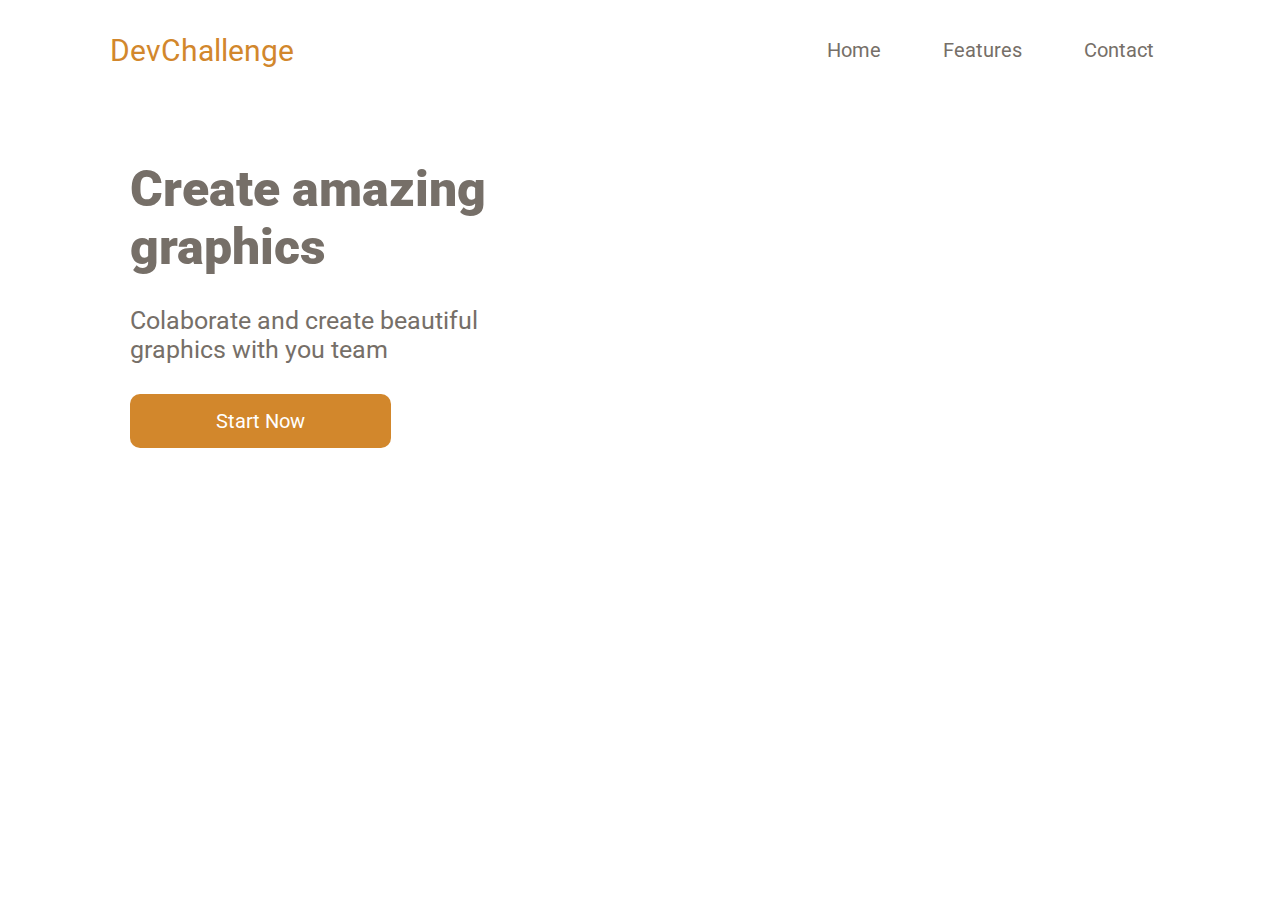
==== 01-AmazingGraph/index.html @ bf040586 "adicionado pasta img e alterações no HTML e CSS" ====
<!DOCTYPE html>
<html lang="pt-BR">

<head>
    <meta charset="UTF-8">
    <meta http-equiv="X-UA-Compatible" content="IE=edge">
    <meta name="viewport" content="width=device-width, initial-scale=1.0">
    <title>Amazing Graph</title>
    <link rel="stylesheet" href="style.css">
</head>

<body>
    <div class="container">
        <header class="header-container">
            <a class="header-logo" href="#">DevChallenge</a>
            <nav class="header-navegacao">
                <li><a href="#">Home</a></li>
                <li><a href="#">Features</a></li>
                <li><a href="#">Contact</a></li>
            </nav>
        </header>
        <main class="main-container">
            <div class="main-texto">
                <h1>Create amazing graphics</h1>
                <p>Colaborate and create beautiful graphics with you team</p>
                <a href="#">Start Now</a>
            </div>
            <img class="main-img" src="/img/team.jpg" alt="">
        </main>
    </div>
</body>

</html>
---- 01-AmazingGraph/style.css ----
@import url('https://fonts.googleapis.com/css2?family=Roboto:wght@500;700;900&display=swap');

:root{
    --laranja: #D2872C;
    --cinza: #766F68;
}

*{
    margin: 0;
    padding: 0;
    box-sizing: border-box;
}
html{
    font-size: 62.5%;
}
html, body{
    width: 100%;
    height: 100%;
    font-family: 'Roboto';
}
img{
    max-width: 100%;
    display: block;
}
li{
    list-style: none;
}
.container{
    max-width: 110rem;
    width: 100%;
    margin: 0 auto;
}
.header-container{
    display: flex;
    justify-content: space-between;
    height: 6rem;
    margin-top: 2rem;
    align-items: center;
}
.header-logo{
    text-decoration: none;
    font-size: 3rem;
    color: var(--laranja);
    margin-left: 2rem;
}
.header-navegacao{
    display: flex;
    gap: 1rem;
}
.header-navegacao a{
    position: relative;
    text-decoration: none;
    color: var(--cinza);
    font-size: 2rem;
    margin-right: 2rem;
    padding: 1.6rem;
    
}
.header-navegacao a::after{
    content: "";
    position: absolute;
    bottom: 0;
    left: 1.6rem;
    width: 0%;
    height: 0.3rem;
    background-color: var(--cinza);
    transition: 0.3s ease-in-out;
}
.header-navegacao a:hover::after{
    width: 100%;
}
.main-container{
    display: grid;
    grid-template-columns: auto auto;
    grid-template-rows: auto;
    margin: 5rem 1rem;
}
.main-texto{
    display: grid;
    grid-template-columns: auto;
    grid-template-rows: repeat(3,auto);
    gap: 3rem;
    margin: 3rem;
}
.main-texto h1{
    font-size: 5rem;
    font-weight: 900;
    width: 15ch;
    color: var(--cinza);
}
.main-texto p{
    font-size: 2.5rem;
    width: 30ch;
    color: var(--cinza);
}
.main-texto a{
    text-decoration: none;
    color: white;
    font-size: 2rem;
    justify-self: start;
    padding: 1.5rem 8.6rem;
    border-radius: 1rem;
    background-color: var(--laranja);
}
.main-texto a:hover{
    background-color: #bb7825;
}
.main-container img{
    justify-self: center;
    min-height: 100%;
    object-fit: cover;
}

@media (max-width: 900px){
    .main-container{
        grid-template-columns: auto;
        grid-template-rows: auto auto
    }
    .main-texto{
        order: 1;
        justify-items: center;
        text-align: center;
    }
    .main-texto h1{
       width: auto;
    }
    .main-texto p{
        width: auto;
    }
    .main-texto a{
        justify-self: center;
    }
    .main-container img{
        max-height: 35.6rem;
    }
}
@media (max-width: 650px){
    .header-container{
        flex-direction: column;
        gap: 2rem;
        flex: 1;
    }
    .header-logo{
        margin-left: 0;
    }
    .main-texto{
        margin: 1rem 3rem;
    }
     .main-texto h1{
         font-size: 4rem;
     }
     .main-texto p{
         font-size: 2rem;
     }
}

@media (max-width: 375px){
    .main-texto h1{
        font-size: 3rem;
    }
    .main-texto p{
        font-size: 1.6rem;
    }
    .main-texto a{
        padding: 1.5rem 5.6rem;
    }
}
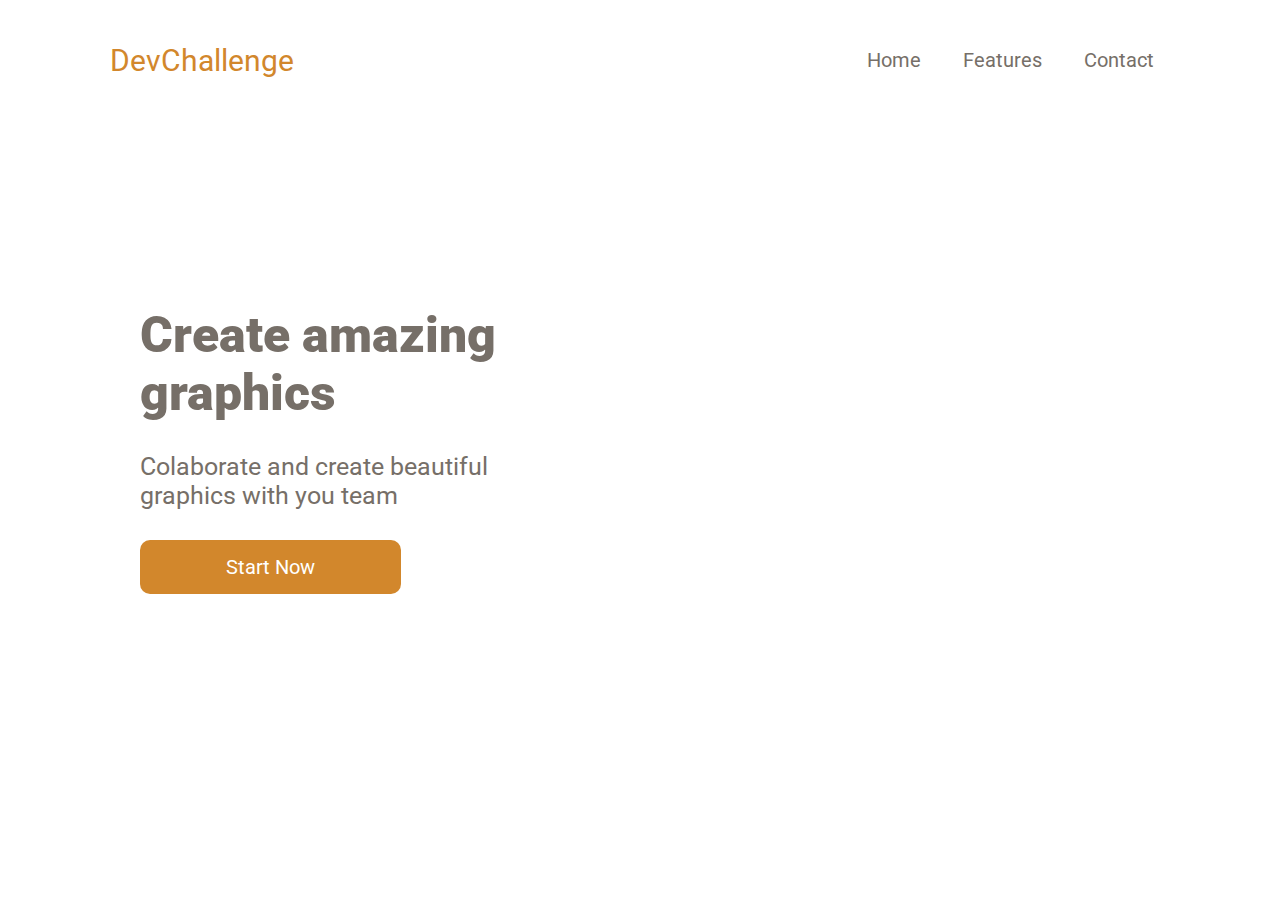
==== commit 4e506765: "modificações no HTML e CSS" ====
--- a/01-AmazingGraph/index.html
+++ b/01-AmazingGraph/index.html
@@ -12,20 +12,26 @@
 <body>
     <div class="container">
         <header class="header-container">
-            <a class="header-logo" href="#">DevChallenge</a>
-            <nav class="header-navegacao">
-                <li><a href="#">Home</a></li>
-                <li><a href="#">Features</a></li>
-                <li><a href="#">Contact</a></li>
-            </nav>
+            <div class="header-principal">
+                <a class="header-logo" href="#">DevChallenge</a>
+                <nav class="header-navegacao">
+                    <ul class="navegacao-items">
+                        <li><a href="#">Home</a></li>
+                        <li><a href="#">Features</a></li>
+                        <li><a href="#">Contact</a></li>
+                    </ul>
+                </nav>
+            </div>
         </header>
         <main class="main-container">
-            <div class="main-texto">
-                <h1>Create amazing graphics</h1>
-                <p>Colaborate and create beautiful graphics with you team</p>
-                <a href="#">Start Now</a>
+            <div class="main-principal">
+                <div class="main-texto">
+                    <h1>Create amazing graphics</h1>
+                    <p>Colaborate and create beautiful graphics with you team</p>
+                    <a href="#">Start Now</a>
+                </div>
+                <img class="main-img" src="/img/team.jpg" alt="">
             </div>
-            <img class="main-img" src="/img/team.jpg" alt="">
         </main>
     </div>
 </body>
--- a/01-AmazingGraph/style.css
+++ b/01-AmazingGraph/style.css
@@ -14,8 +14,8 @@
     font-size: 62.5%;
 }
 html, body{
+    height: 100%;
     width: 100%;
-    height: 100%;
     font-family: 'Roboto';
 }
 img{
@@ -26,15 +26,22 @@
     list-style: none;
 }
 .container{
+    position: relative;
+    height: 100%;
     max-width: 110rem;
     width: 100%;
     margin: 0 auto;
 }
 .header-container{
+    position: absolute;
+    top: 3rem;
+    width: 100%;
+}
+.header-principal{
     display: flex;
     justify-content: space-between;
     height: 6rem;
-    margin-top: 2rem;
+   width: 100%;
     align-items: center;
 }
 .header-logo{
@@ -43,37 +50,46 @@
     color: var(--laranja);
     margin-left: 2rem;
 }
-.header-navegacao{
+.navegacao-items{
     display: flex;
     gap: 1rem;
 }
-.header-navegacao a{
+.navegacao-items a{
     position: relative;
     text-decoration: none;
     color: var(--cinza);
     font-size: 2rem;
-    margin-right: 2rem;
     padding: 1.6rem;
-    
 }
-.header-navegacao a::after{
+.navegacao-items a::after{
     content: "";
     position: absolute;
     bottom: 0;
     left: 1.6rem;
     width: 0%;
     height: 0.3rem;
-    background-color: var(--cinza);
+    background-color: var(--laranja);
     transition: 0.3s ease-in-out;
 }
-.header-navegacao a:hover::after{
+.navegacao-items a:hover{
+    color: var(--laranja);
+}
+.navegacao-items a:hover::after{
     width: 100%;
+}
+.navegacao-items li:last-child a{
+    margin-right: 2rem;
 }
 .main-container{
     display: grid;
+    height: 100%;
+    align-items: center;
+}
+.main-principal{
+    display: grid;
     grid-template-columns: auto auto;
     grid-template-rows: auto;
-    margin: 5rem 1rem;
+    margin: 2rem;
 }
 .main-texto{
     display: grid;
@@ -105,16 +121,17 @@
 .main-texto a:hover{
     background-color: #bb7825;
 }
-.main-container img{
+.main-principal img{
     justify-self: center;
     min-height: 100%;
     object-fit: cover;
 }
 
 @media (max-width: 900px){
-    .main-container{
+    .main-principal{
         grid-template-columns: auto;
-        grid-template-rows: auto auto
+        grid-template-rows: auto auto;
+        margin: 9rem 1rem 0 1rem;
     }
     .main-texto{
         order: 1;
@@ -130,12 +147,12 @@
     .main-texto a{
         justify-self: center;
     }
-    .main-container img{
+    .main-principal img{
         max-height: 35.6rem;
     }
 }
 @media (max-width: 650px){
-    .header-container{
+    .header-principal{
         flex-direction: column;
         gap: 2rem;
         flex: 1;
@@ -152,6 +169,9 @@
      .main-texto p{
          font-size: 2rem;
      }
+     .navegacao-items li:last-child a{
+         margin-right: 0;
+     }
 }
 
 @media (max-width: 375px){
